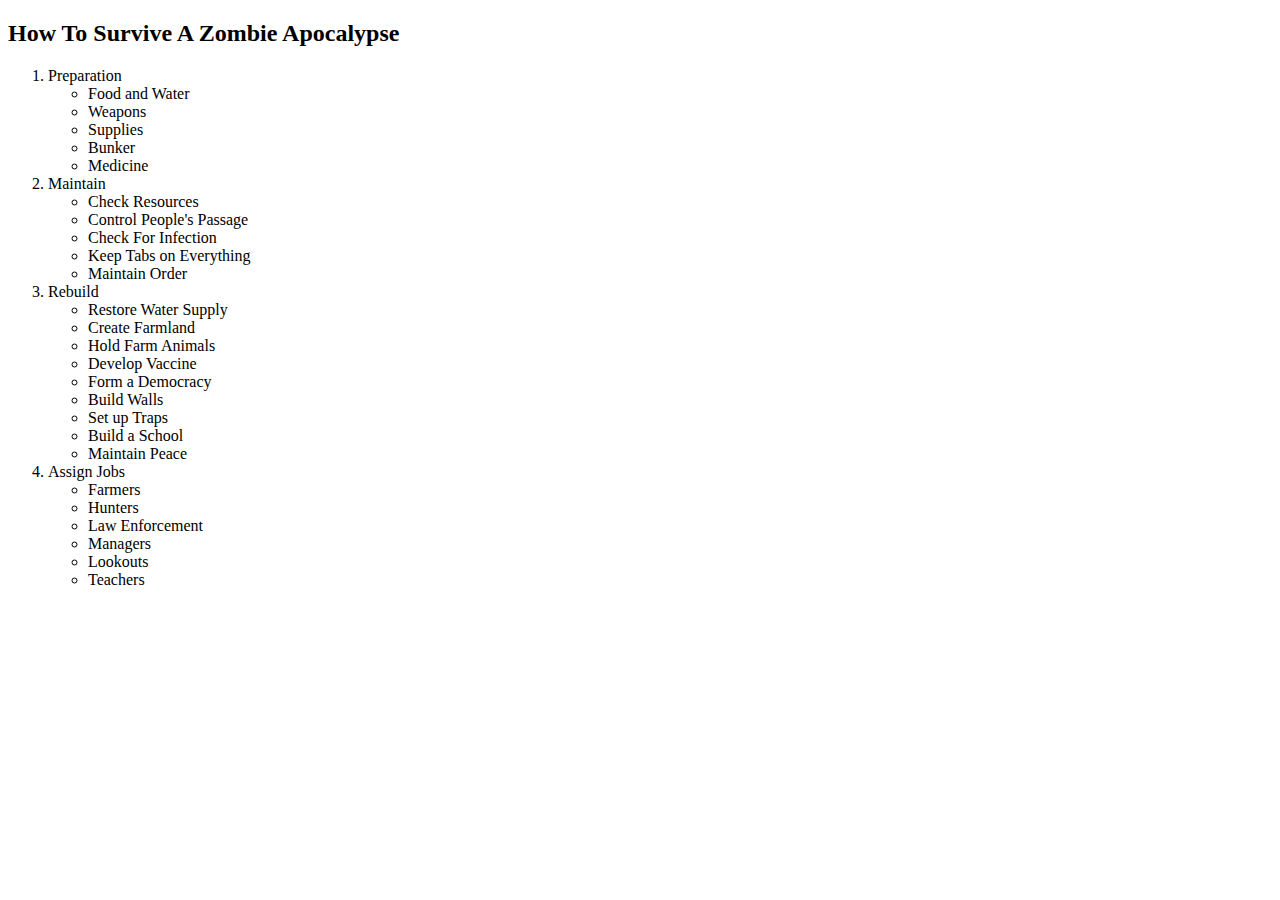
==== index.html @ ba0b1ab7 "Added Index.html" ====
<!DOCTYPE html>
<html>
<head>
	<title>Zombie Apocalypse Survival</title>
</head>
<body>
	<!-- header BEGIN -->
	<div id="header">
	</div>

	<!-- content BEGIN -->
	<div id="content">
		<h2>How To Survive A Zombie Apocalypse</h2>
		<div id="table-of-contents">
			<ol>
				<li>Preparation
					<ul>
						<li>Food and Water</li>
						<li>Weapons</li>
						<li>Supplies</li>
						<li>Bunker</li>
						<li>Medicine</li>
					</ul>
				</li>
				<li>Maintain
					<ul>
						<li>Check Resources</li>
						<li>Control People's Passage</li>
						<li>Check For Infection</li>
						<li>Keep Tabs on Everything</li>
						<li>Maintain Order</li>
					</ul>
				</li>
				<li>Rebuild
					<ul>
						<li>Restore Water Supply</li>
						<li>Create Farmland</li>
						<li>Hold Farm Animals</li>
						<li>Develop Vaccine</li>
						<li>Form a Democracy</li>
						<li>Build Walls</li>
						<li>Set up Traps</li>
						<li>Build a School</li>
						<li>Maintain Peace</li>
					</ul>
				</li>
				<li>Assign Jobs
					<ul>
						<li>Farmers</li>
						<li>Hunters</li>
						<li>Law Enforcement</li>
						<li>Managers</li>
						<li>Lookouts</li>
						<li>Teachers</li>
					</ul>
				</li>
			</ol>
		</div>
	</div>

	<!-- footer BEGIN -->
	<div id="footer">
	</div>
</body>
</html>
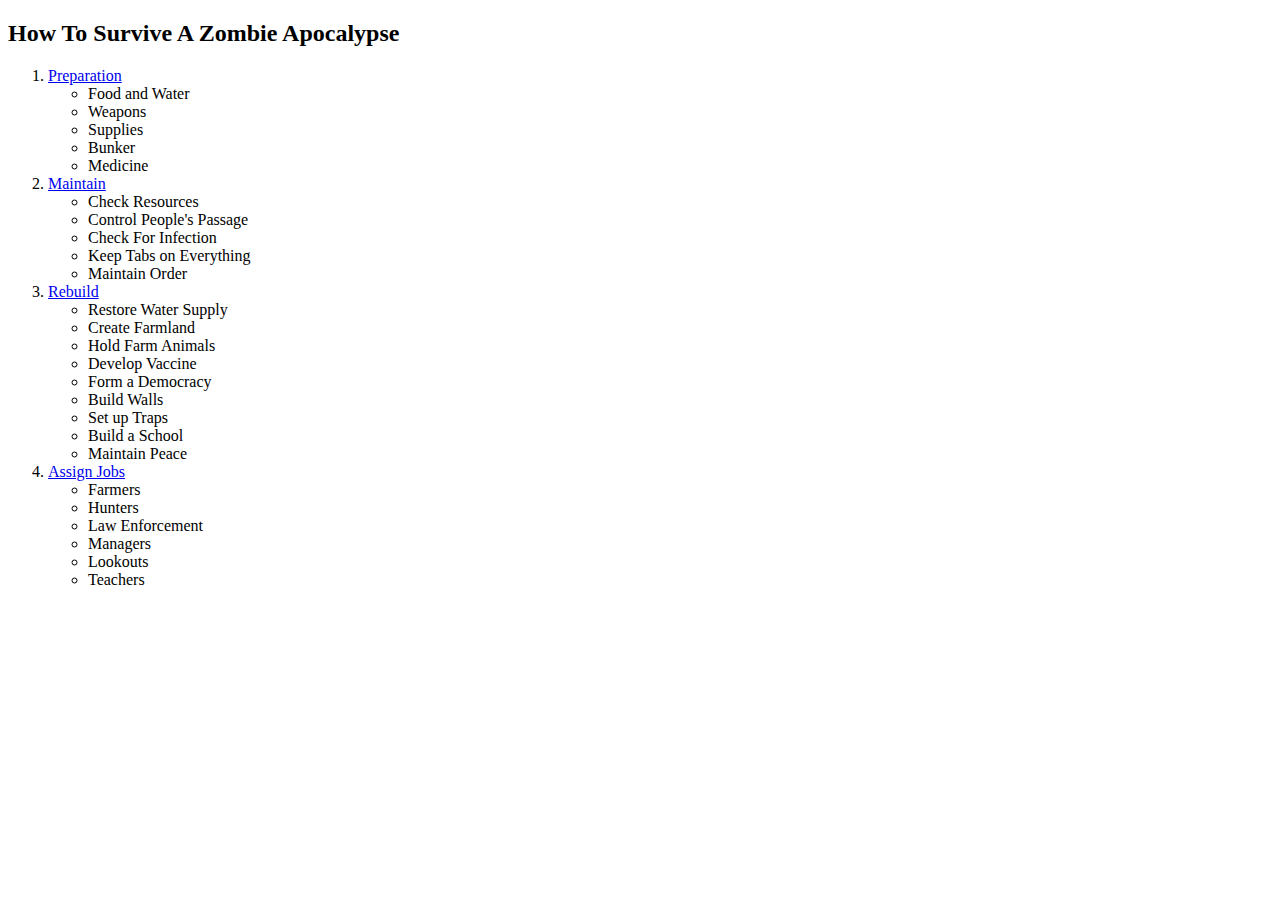
==== commit 0aa2e5aa: "added blank pages" ====
--- a/index.html
+++ b/index.html
@@ -2,6 +2,7 @@
 <html>
 <head>
 	<title>Zombie Apocalypse Survival</title>
+	<link rel="stylesheet" type="text/css" href="style.css">
 </head>
 <body>
 	<!-- header BEGIN -->
@@ -13,7 +14,7 @@
 		<h2>How To Survive A Zombie Apocalypse</h2>
 		<div id="table-of-contents">
 			<ol>
-				<li>Preparation
+				<li><a href="pages/preparation.html">Preparation</a>
 					<ul>
 						<li>Food and Water</li>
 						<li>Weapons</li>
@@ -22,7 +23,7 @@
 						<li>Medicine</li>
 					</ul>
 				</li>
-				<li>Maintain
+				<li><a href="pages/maintain.html">Maintain</a>
 					<ul>
 						<li>Check Resources</li>
 						<li>Control People's Passage</li>
@@ -31,7 +32,7 @@
 						<li>Maintain Order</li>
 					</ul>
 				</li>
-				<li>Rebuild
+				<li><a href="pages/rebuild.html">Rebuild</a>
 					<ul>
 						<li>Restore Water Supply</li>
 						<li>Create Farmland</li>
@@ -44,7 +45,7 @@
 						<li>Maintain Peace</li>
 					</ul>
 				</li>
-				<li>Assign Jobs
+				<li><a href="pages/assign-jobs.html">Assign Jobs</a>
 					<ul>
 						<li>Farmers</li>
 						<li>Hunters</li>
--- a/style.css
+++ b/style.css
@@ -0,0 +1,13 @@
+#content {
+	margin: auto;
+}
+
+p {
+	display: block;
+	margin-top: 1em;
+	margin-bottom: 1em;
+	margin-left: 0;
+	margin-right: 0;
+	padding-right: 100px;
+    text-indent: 40px;
+}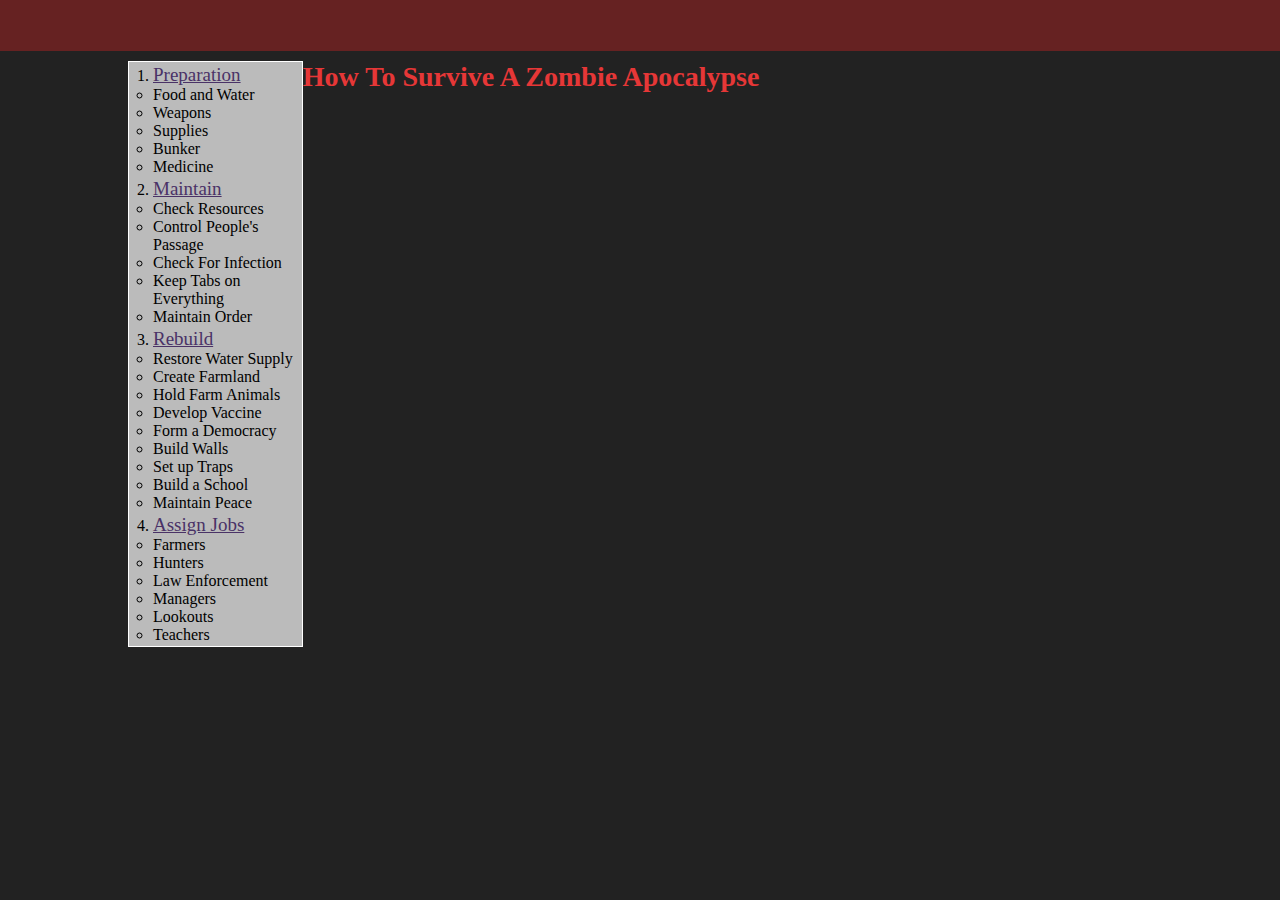
==== commit a3d2df26: "styling" ====
--- a/index.html
+++ b/index.html
@@ -11,7 +11,6 @@
 
 	<!-- content BEGIN -->
 	<div id="content">
-		<h2>How To Survive A Zombie Apocalypse</h2>
 		<div id="table-of-contents">
 			<ol>
 				<li><a href="pages/preparation.html">Preparation</a>
@@ -57,6 +56,7 @@
 				</li>
 			</ol>
 		</div>
+		<h2>How To Survive A Zombie Apocalypse</h2>
 	</div>
 
 	<!-- footer BEGIN -->
--- a/style.css
+++ b/style.css
@@ -1,13 +1,78 @@
+* {
+    margin: 0;
+    padding: 0;
+}
+
+body {
+	background-color: #222;
+}
+
+#header {
+	margin-bottom: 10px;
+	width: 100%;
+	height: 51px;
+	background-color: #622;
+}
+
 #content {
 	margin: auto;
+	padding-left: 10%;
 }
 
-p {
+#paragraphs {
+	margin-left: 235px;
+}
+
+#content h2 {
+	margin: 0px 0px 10px 34px;
+	font-size: 28px;
+	color: #E63737;
+}
+
+#content h3 {
+	margin: 0px 0px 0px 13px;
+	color: #b53535;
+}
+
+#content p {
 	display: block;
-	margin-top: 1em;
+	margin: 0px 0px 5px 0px;
+	/*margin-top: 1em;
 	margin-bottom: 1em;
 	margin-left: 0;
-	margin-right: 0;
+	margin-right: 0;*/
 	padding-right: 100px;
     text-indent: 40px;
-}+    color: #e27a7a;
+}
+
+#table-of-contents {
+	float: left;
+	width: 15%;
+	border-style: solid;
+	border-width: 1px;
+	border-color: #fff;
+	background-color: #bbb;
+}
+
+#table-of-contents a {
+	font-size: 19px;
+	color: #4a3267;
+}
+
+#table-of-contents a:visited {
+	color: #4a3267;
+}
+
+#table-of-contents a:hover {
+	color: #727dd4;
+}
+
+#table-of-contents ol {
+	margin: 2px 2px 0px 24px;
+}
+
+#table-of-contents ul {
+	margin: 0px 0px 2px 0px;
+}
+
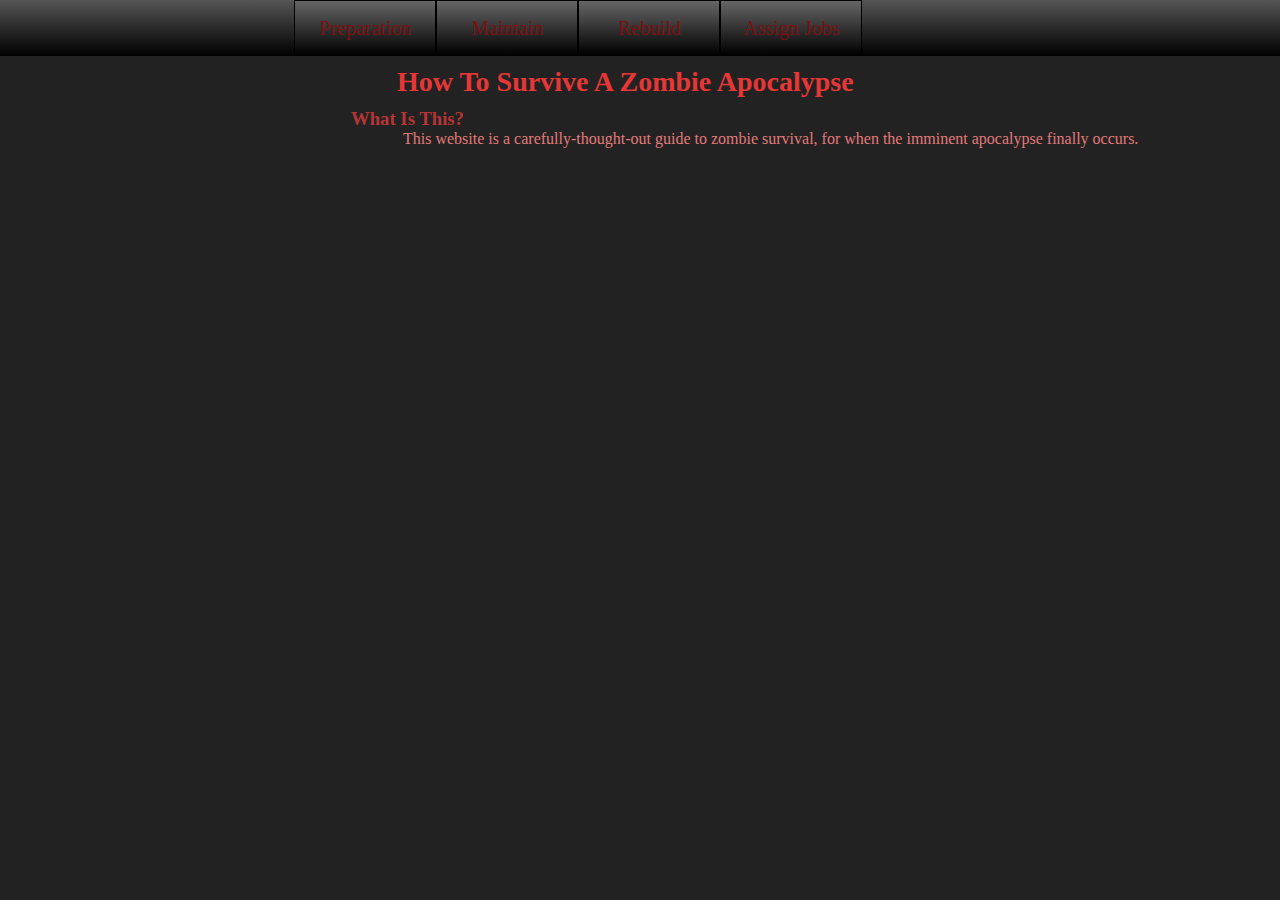
==== commit a3297063: "Index design and stuff" ====
--- a/index.html
+++ b/index.html
@@ -7,11 +7,38 @@
 <body>
 	<!-- header BEGIN -->
 	<div id="header">
+		<div id="buttons">
+			<div class="button">
+				<a href="pages/preparation.html">Preparation</a>
+			</div>
+			<div class="button">
+				<a href="pages/maintain.html">Maintain</a>
+			</div>
+			<div class="button">
+				<a href="pages/rebuild.html">Rebuild</a>
+			</div>
+			<div class="button">
+				<a href="pages/assign-jobs.html">Assign Jobs</a>
+			</div>
+			<!--<form action="pages/preparation.html">
+				<input type="submit" value="Preparation">
+			</form>
+			<form action="pages/maintain.html">
+				<input type="submit" value="Maintain">
+			</form>
+			<form action="pages/rebuild.html">
+				<input type="submit" value="Rebuild">
+			</form>
+			<form action="pages/assign-jobs.html">
+				<input type="submit" value="Assign Jobs">
+			</form>-->
+		</div>
+		<div style="clear: both;"></div>
 	</div>
 
 	<!-- content BEGIN -->
 	<div id="content">
-		<div id="table-of-contents">
+		<!--<div id="table-of-contents">
 			<ol>
 				<li><a href="pages/preparation.html">Preparation</a>
 					<ul>
@@ -55,8 +82,14 @@
 					</ul>
 				</li>
 			</ol>
+		</div>-->
+		<div id="paragraphs">
+			<h2>How To Survive A Zombie Apocalypse</h2>
+			<h3>What Is This?</h3>
+			<p>
+				This website is a carefully-thought-out guide to zombie survival, for when the imminent apocalypse finally occurs.
+			</p>
 		</div>
-		<h2>How To Survive A Zombie Apocalypse</h2>
 	</div>
 
 	<!-- footer BEGIN -->
--- a/style.css
+++ b/style.css
@@ -10,8 +10,75 @@
 #header {
 	margin-bottom: 10px;
 	width: 100%;
-	height: 51px;
-	background-color: #622;
+	/*height: 51px;*/
+	height: auto;
+	/*background-color: #622;*/
+	background-color: #353535;
+
+	background: -webkit-linear-gradient(#555, #000); /* For Safari 5.1 to 6.0 */
+	background: -o-linear-gradient(#555, #000); /* For Opera 11.1 to 12.0 */
+	background: -moz-linear-gradient(#555, #000); /* For Firefox 3.6 to 15 */
+	background: linear-gradient(#555, #000); /* Standard syntax */
+}
+
+#header #buttons {
+    text-align: center;
+	padding-left: 23%;
+}
+
+#header input {
+	padding: 16px 0px 15px 0px;
+	width: 140px;
+	background-color: #444;
+	border-width: 1px;
+	border-style: solid;
+	border-color: #000;
+	font-size: 20px;
+	color: #7A1212;
+	float: left;
+	margin: auto;
+
+	background: -webkit-linear-gradient(#666, #000); /* For Safari 5.1 to 6.0 */
+	background: -o-linear-gradient(#666, #000); /* For Opera 11.1 to 12.0 */
+	background: -moz-linear-gradient(#666, #000); /* For Firefox 3.6 to 15 */
+	background: linear-gradient(#666, #000); /* Standard syntax */
+}
+
+#header .button {
+	/*float: left;
+	/*padding: 16px 20px 15px 20px;
+	/*height: 29px;*/
+	/*padding: 16px 0px 15px 0px;
+	width: 120px;
+	background-color: #444;
+	border-width: 1px;
+	border-style: solid;
+	border-color: #000;*/
+}
+
+#header .button a {
+	text-decoration: none;
+
+	padding: 16px 0px 15px 0px;
+	width: 140px;
+	background-color: #444;
+	border-width: 1px;
+	border-style: solid;
+	border-color: #000;
+	font-size: 20px;
+	color: #7A1212;
+	float: left;
+	margin: auto;
+
+	background: -webkit-linear-gradient(#666, #000); /* For Safari 5.1 to 6.0 */
+	background: -o-linear-gradient(#666, #000); /* For Opera 11.1 to 12.0 */
+	background: -moz-linear-gradient(#666, #000); /* For Firefox 3.6 to 15 */
+	background: linear-gradient(#666, #000); /* Standard syntax */
+}
+
+#header .button a:hover {
+	color: #e11;
+	text-decoration: underline;
 }
 
 #content {
@@ -21,6 +88,7 @@
 
 #paragraphs {
 	margin-left: 235px;
+	padding-right: 10px;
 }
 
 #content h2 {
@@ -30,7 +98,7 @@
 }
 
 #content h3 {
-	margin: 0px 0px 0px 13px;
+	margin: 0px 0px 0px -12px;
 	color: #b53535;
 }
 
@@ -48,7 +116,8 @@
 
 #table-of-contents {
 	float: left;
-	width: 15%;
+	/*width: 15%;*/
+	width: 211px;
 	border-style: solid;
 	border-width: 1px;
 	border-color: #fff;
@@ -73,6 +142,6 @@
 }
 
 #table-of-contents ul {
-	margin: 0px 0px 2px 0px;
+	margin: 0px 0px 2px 12px;
 }
 
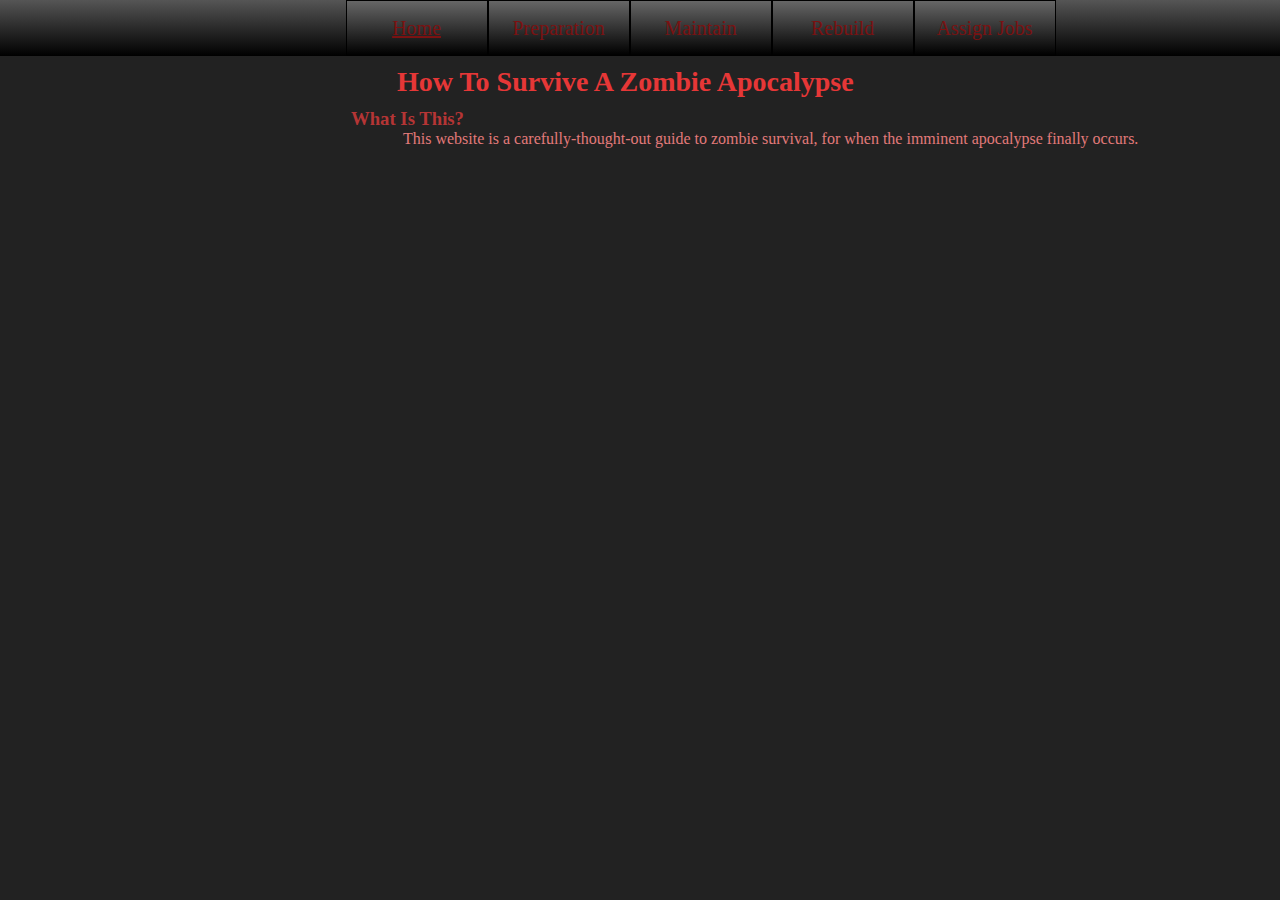
==== commit a9bb19b0: "design" ====
--- a/index.html
+++ b/index.html
@@ -8,6 +8,9 @@
 	<!-- header BEGIN -->
 	<div id="header">
 		<div id="buttons">
+			<div class="button">
+				<a href="" id="selected">Home</a>
+			</div>
 			<div class="button">
 				<a href="pages/preparation.html">Preparation</a>
 			</div>
--- a/style.css
+++ b/style.css
@@ -23,7 +23,7 @@
 
 #header #buttons {
     text-align: center;
-	padding-left: 23%;
+	padding-left: 27%;
 }
 
 #header input {
@@ -78,6 +78,15 @@
 
 #header .button a:hover {
 	color: #e11;
+	/*text-decoration: underline;*/
+
+	background: -webkit-linear-gradient(#6B6B6B, #050505); /* For Safari 5.1 to 6.0 */
+	background: -o-linear-gradient(#6B6B6B, #050505); /* For Opera 11.1 to 12.0 */
+	background: -moz-linear-gradient(#6B6B6B, #050505); /* For Firefox 3.6 to 15 */
+	background: linear-gradient(#6B6B6B, #050505); /* Standard syntax */
+}
+
+#header .button #selected {
 	text-decoration: underline;
 }
 
@@ -104,7 +113,7 @@
 
 #content p {
 	display: block;
-	margin: 0px 0px 5px 0px;
+	margin: 0px 28px 5px 0px;
 	/*margin-top: 1em;
 	margin-bottom: 1em;
 	margin-left: 0;
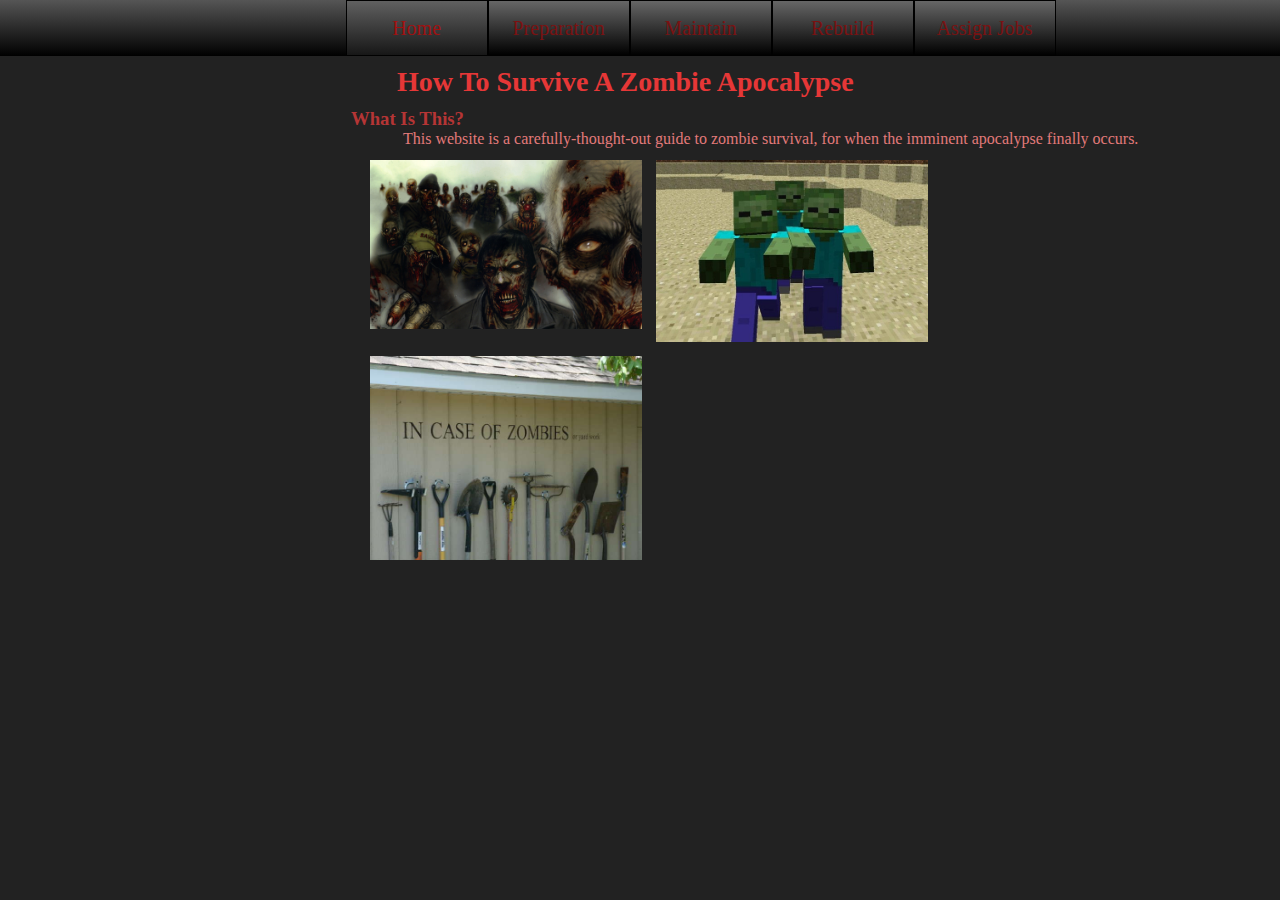
==== commit 06f96d8d: "zombie pics" ====
--- a/index.html
+++ b/index.html
@@ -41,57 +41,20 @@
 
 	<!-- content BEGIN -->
 	<div id="content">
-		<!--<div id="table-of-contents">
-			<ol>
-				<li><a href="pages/preparation.html">Preparation</a>
-					<ul>
-						<li>Food and Water</li>
-						<li>Weapons</li>
-						<li>Supplies</li>
-						<li>Bunker</li>
-						<li>Medicine</li>
-					</ul>
-				</li>
-				<li><a href="pages/maintain.html">Maintain</a>
-					<ul>
-						<li>Check Resources</li>
-						<li>Control People's Passage</li>
-						<li>Check For Infection</li>
-						<li>Keep Tabs on Everything</li>
-						<li>Maintain Order</li>
-					</ul>
-				</li>
-				<li><a href="pages/rebuild.html">Rebuild</a>
-					<ul>
-						<li>Restore Water Supply</li>
-						<li>Create Farmland</li>
-						<li>Hold Farm Animals</li>
-						<li>Develop Vaccine</li>
-						<li>Form a Democracy</li>
-						<li>Build Walls</li>
-						<li>Set up Traps</li>
-						<li>Build a School</li>
-						<li>Maintain Peace</li>
-					</ul>
-				</li>
-				<li><a href="pages/assign-jobs.html">Assign Jobs</a>
-					<ul>
-						<li>Farmers</li>
-						<li>Hunters</li>
-						<li>Law Enforcement</li>
-						<li>Managers</li>
-						<li>Lookouts</li>
-						<li>Teachers</li>
-					</ul>
-				</li>
-			</ol>
-		</div>-->
 		<div id="paragraphs">
 			<h2>How To Survive A Zombie Apocalypse</h2>
 			<h3>What Is This?</h3>
 			<p>
 				This website is a carefully-thought-out guide to zombie survival, for when the imminent apocalypse finally occurs.
 			</p>
+			<a href="http://static.comicvine.com/uploads/original/14/145204/2948585-2301668670-zombie.jpeg" target="_blank">
+				<img src="resources/zombies_000.jpeg" style="width: 30%; height: 30%" /></a>
+			<a href="http://img.wonderhowto.com/img/39/58/63486631511763/0/ultimate-minecraft-pretty-scary-update-guide-everything-you-need-know-about-1-4-2.w654.jpg" target="_blank">
+				<img src="resources/zombies_001.jpg" style="width: 30%; height: 30%;" /></a>
+			<div style="clear: both;"></div>
+			<a href="http://cdn.trendhunterstatic.com/thumbs/zombie-survival.jpeg" target="_blank">
+				<img src="resources/zombies_002.jpeg" style="width: 30%; height: 30%;" /></a>
+			
 		</div>
 	</div>
 
--- a/style.css
+++ b/style.css
@@ -87,7 +87,15 @@
 }
 
 #header .button #selected {
-	text-decoration: underline;
+	background: -webkit-linear-gradient(#606060, #171717); /* For Safari 5.1 to 6.0 */
+	background: -o-linear-gradient(#606060, #171717); /* For Opera 11.1 to 12.0 */
+	background: -moz-linear-gradient(#606060, #171717); /* For Firefox 3.6 to 15 */
+	background: linear-gradient(#606060, #171717); /* Standard syntax */
+
+	border-bottom-style: none;
+
+	text-decoration: none;
+	color: #9F1111;
 }
 
 #content {
@@ -98,6 +106,11 @@
 #paragraphs {
 	margin-left: 235px;
 	padding-right: 10px;
+}
+
+#paragraphs img {
+	float: left;
+	margin: 7px 7px 7px 7px;
 }
 
 #content h2 {
@@ -154,3 +167,18 @@
 	margin: 0px 0px 2px 12px;
 }
 
+/*#footer {
+	border-top-style: solid;
+	border-top-width: 2px;
+	border-top-color: #000;
+
+	margin: 27px 0px 0px 0px;
+	height: 130px;
+	background-color: #392a0c;
+}*/
+
+
+
+
+
+
